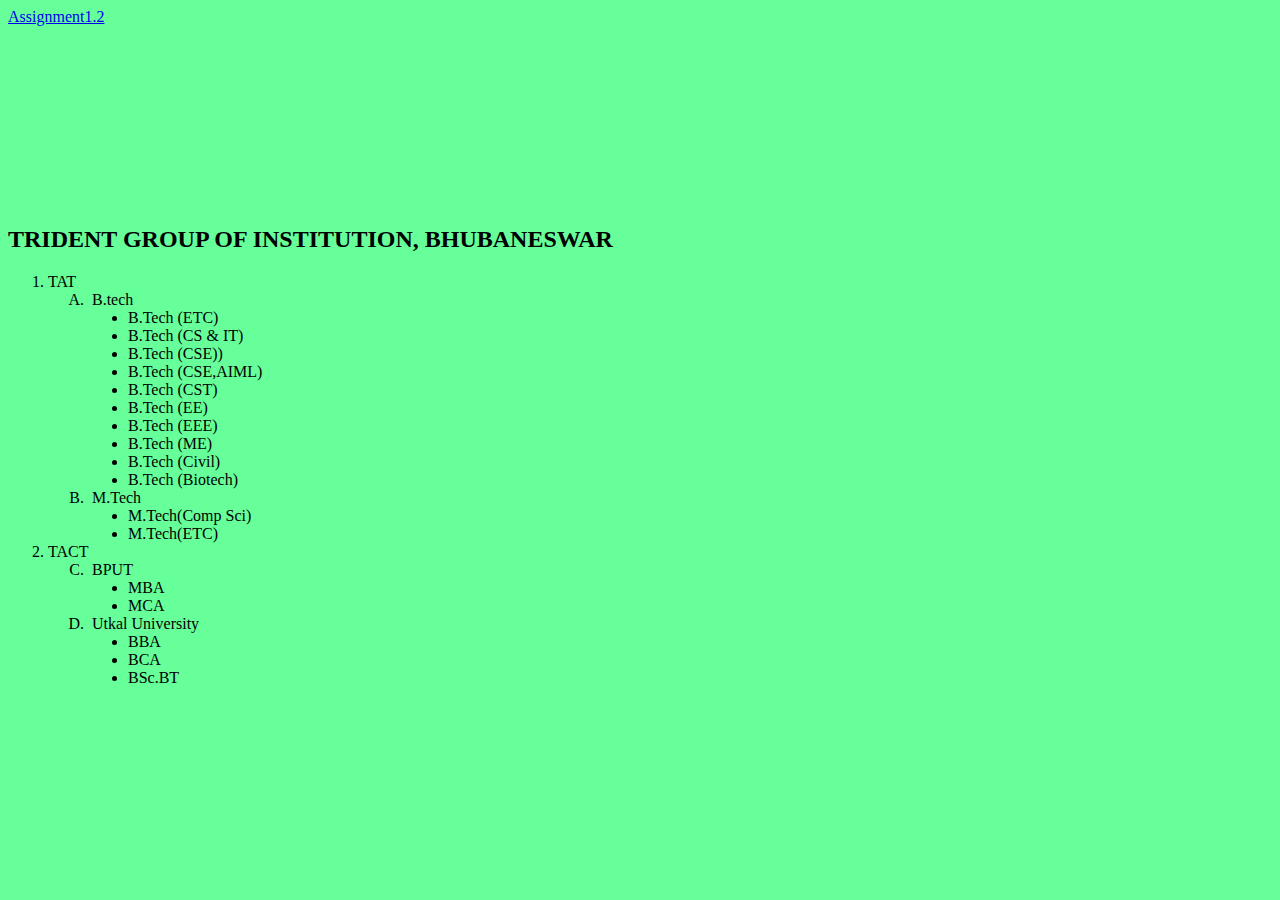
==== a1q2.html @ 255c842a "last" ====
<!DOCTYPE html>
<html>
    <head>
        <title>Trident Group of Institution</title>
        <link rel="stylesheet" href="style.css">
        <script src="javascript.js"></script>
    </head>
    <body bgcolor=#66ff99>
        <div id="header">
            <a href="Assignment1.2.html">Assignment1.2</a>
        </div>
        <br><br><br><br><br><br><br><br><br><br>
   
    <h2>TRIDENT GROUP OF INSTITUTION, BHUBANESWAR</h2>
    <ol type="1">
        <li>
            TAT
            <ol type="A">
                <li>
                    &nbsp;B.tech
                    <ul type="disc">
                        <li>B.Tech (ETC)</li>
                        <li>B.Tech (CS & IT)</li>
                        <li>B.Tech (CSE))</li>
                        <li>B.Tech (CSE,AIML)</li>
                        <li>B.Tech (CST)</li>
                        <li>B.Tech (EE)</li>
                        <li>B.Tech (EEE)</li>
                        <li>B.Tech (ME)</li>
                        <li>B.Tech (Civil)</li>
                        <li>B.Tech (Biotech)</li>
                    </ul>
                </li>
                <li>
                    &nbsp;M.Tech
                    <ul type="disc">
                        <li>M.Tech(Comp Sci)</li>
                        <li>M.Tech(ETC)</li>
                    </ul>
                </li>
            </ol>
        </li>
        <li>
            TACT
            <ol type="A" start="3">
                <li>
                    &nbsp;BPUT
                <ul type="disc">
                    <li>MBA</li>
                    <li>MCA</li>
                </ul>
                </li>
                <li>
                    &nbsp;Utkal University
                    <ul type="disc">
                        <li>BBA</li>
                        <li>BCA</li>
                        <li>BSc.BT</li>
                    </ul>
                </li>
            </ol>
        </li>

    </ol>
    </body>
</html>
---- style.css ----
/* Style the header */
.header {
  padding: 30px;
  background: rgb(2, 240, 141);
  color: #f1f1f1;
}

/* Page content */
.content {
  padding: 30px;
}

/* The sticky class is added to the header with JS when it reaches its scroll position */
.sticky {
  position: fixed;
  top: 0;
  width: 100%;
}

/* Add some top padding to the page content to prevent sudden quick movement (as the header gets a new position at the top of the page (position:fixed and top:0) */
.sticky + .content {
  padding-top: 82px;
}
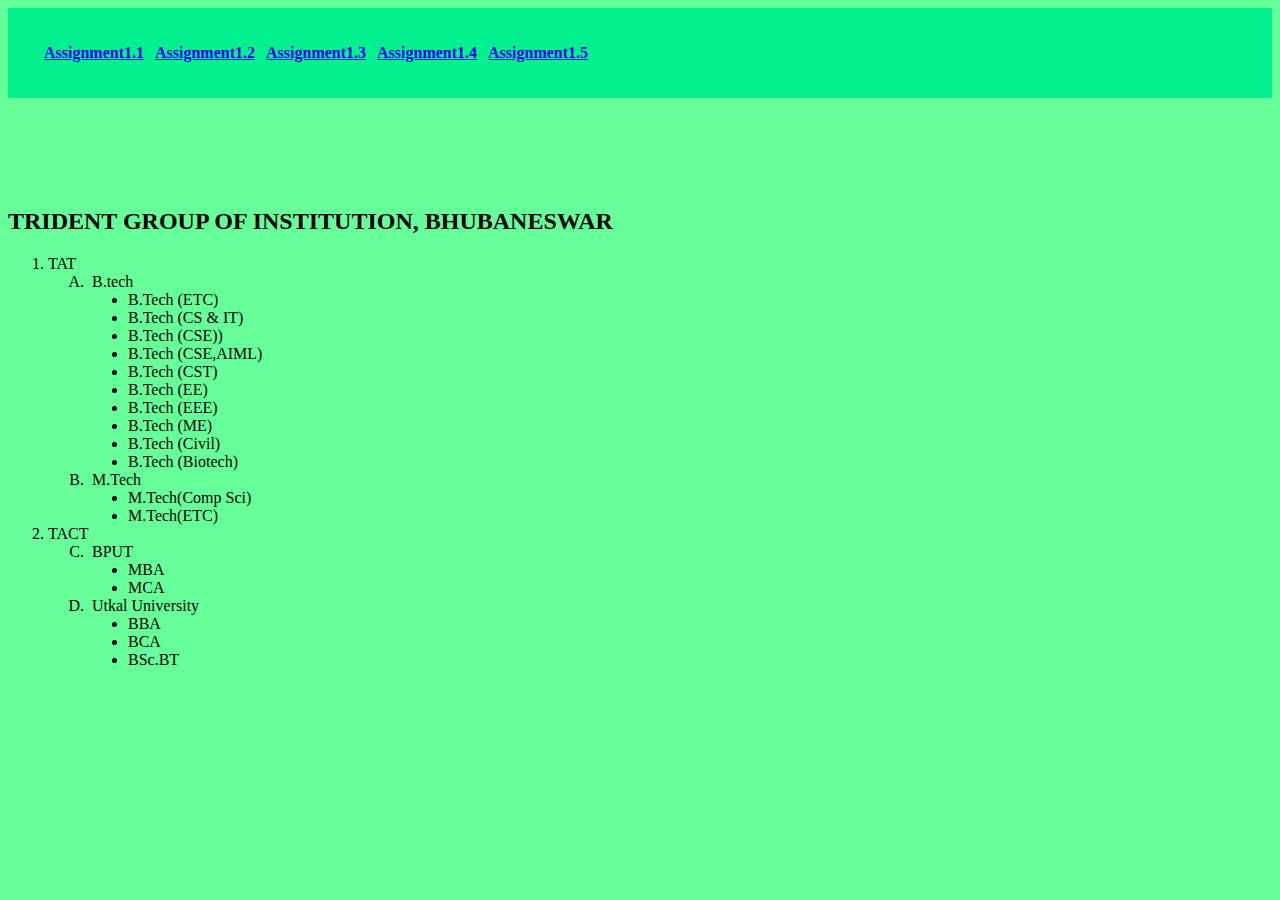
==== commit 3b0d0108: "1.4,1.5" ====
--- a/a1q2.html
+++ b/a1q2.html
@@ -3,13 +3,18 @@
     <head>
         <title>Trident Group of Institution</title>
         <link rel="stylesheet" href="style.css">
-        <script src="javascript.js"></script>
     </head>
     <body bgcolor=#66ff99>
-        <div id="header">
-            <a href="Assignment1.2.html">Assignment1.2</a>
-        </div>
-        <br><br><br><br><br><br><br><br><br><br>
+        <div class="header" id="myHeader">
+            <table cellspacing="1" cellpadding="5">
+                <th><a href="index.html">Assignment1.1</a></th>
+                <th><a href="a1q2.html">Assignment1.2</a></th>
+                <th><a href="a1q3.html">Assignment1.3</a></th>
+                <th><a href="a1q4.html">Assignment1.4</a></th>
+                <th><a href="a1q5.html">Assignment1.5</a></th>
+            </table>
+          </div>
+        <br><br><br><br><br>
    
     <h2>TRIDENT GROUP OF INSTITUTION, BHUBANESWAR</h2>
     <ol type="1">
@@ -62,5 +67,6 @@
         </li>
 
     </ol>
+    <script src="javascript.js"></script>
     </body>
 </html>--- a/style.css
+++ b/style.css
@@ -2,7 +2,7 @@
 .header {
   padding: 30px;
   background: rgb(2, 240, 141);
-  color: #f1f1f1;
+  color: #f50606;
 }
 
 /* Page content */
